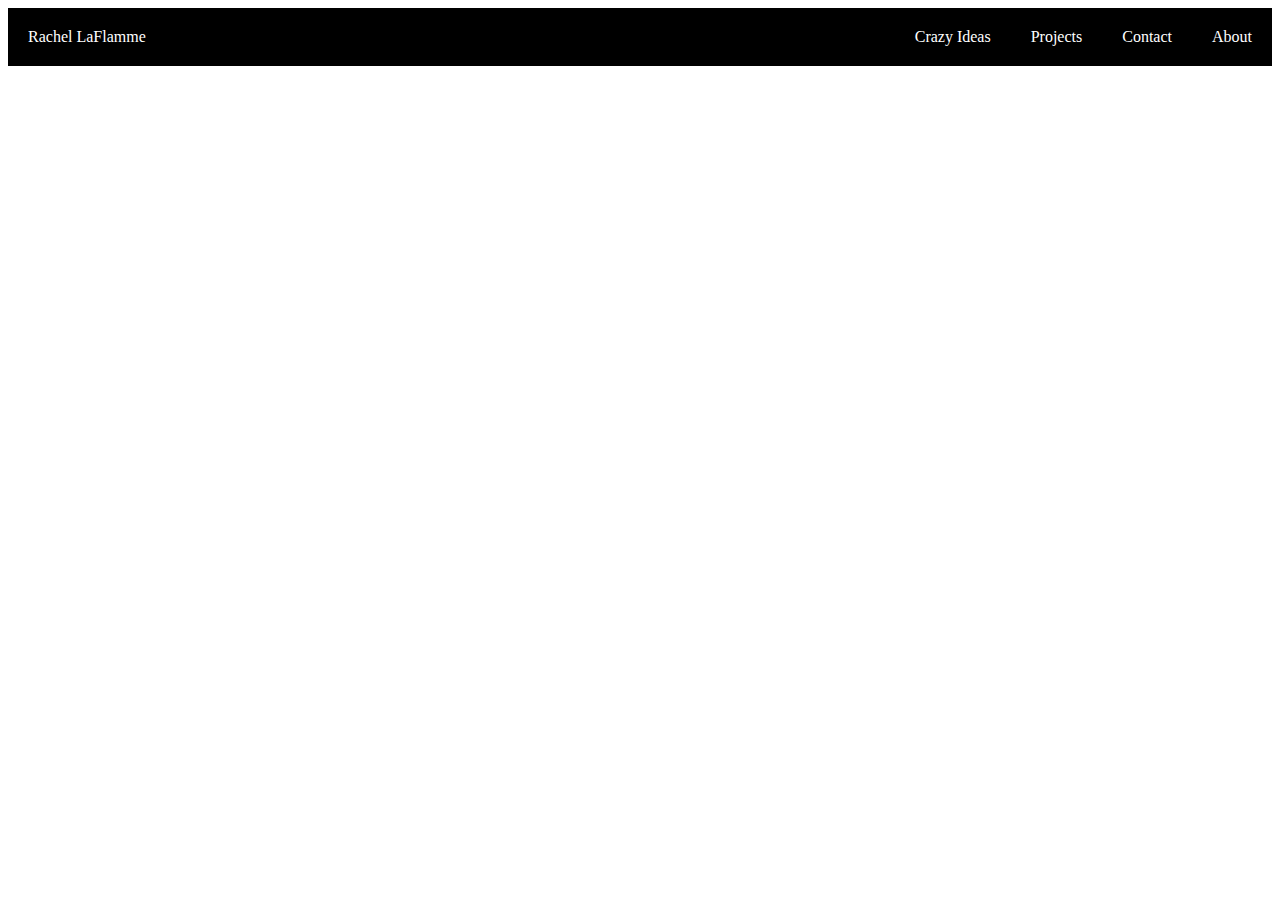
==== index.html @ 52c3ea06 "Rename to index" ====
<!DOCTYPE html>
<html>
<head>
<style>

ul {
  list-style-type: none;
  margin: 0;
  padding: 0;
  overflow: hidden;
  background-color: #000000;
  position: -webkit-sticky; /* Safari */
  position: sticky;
  top: 0;
  font-family: optima;
}	

li {
	float: right;
}

li a {
  display: block;
  color: white;
  text-orientation: center;
  padding: 20px 20px;
  text-decoration: none;
}

li a:hover {
  background-color: #555;
  color: white;
}
</style>
</head>

<body>

<!-- Navigation -->
<ul>
	<li style = "float: left"><a href="#home">Rachel LaFlamme</a></li>

	<li><a href="#about">About</a></li>
	<li><a href="#contact">Contact</a></li>
	<li><a href="#project">Projects</a></li>
	<li><a href="#crazyideas">Crazy Ideas</a></li>
</ul>




</body>
</html>
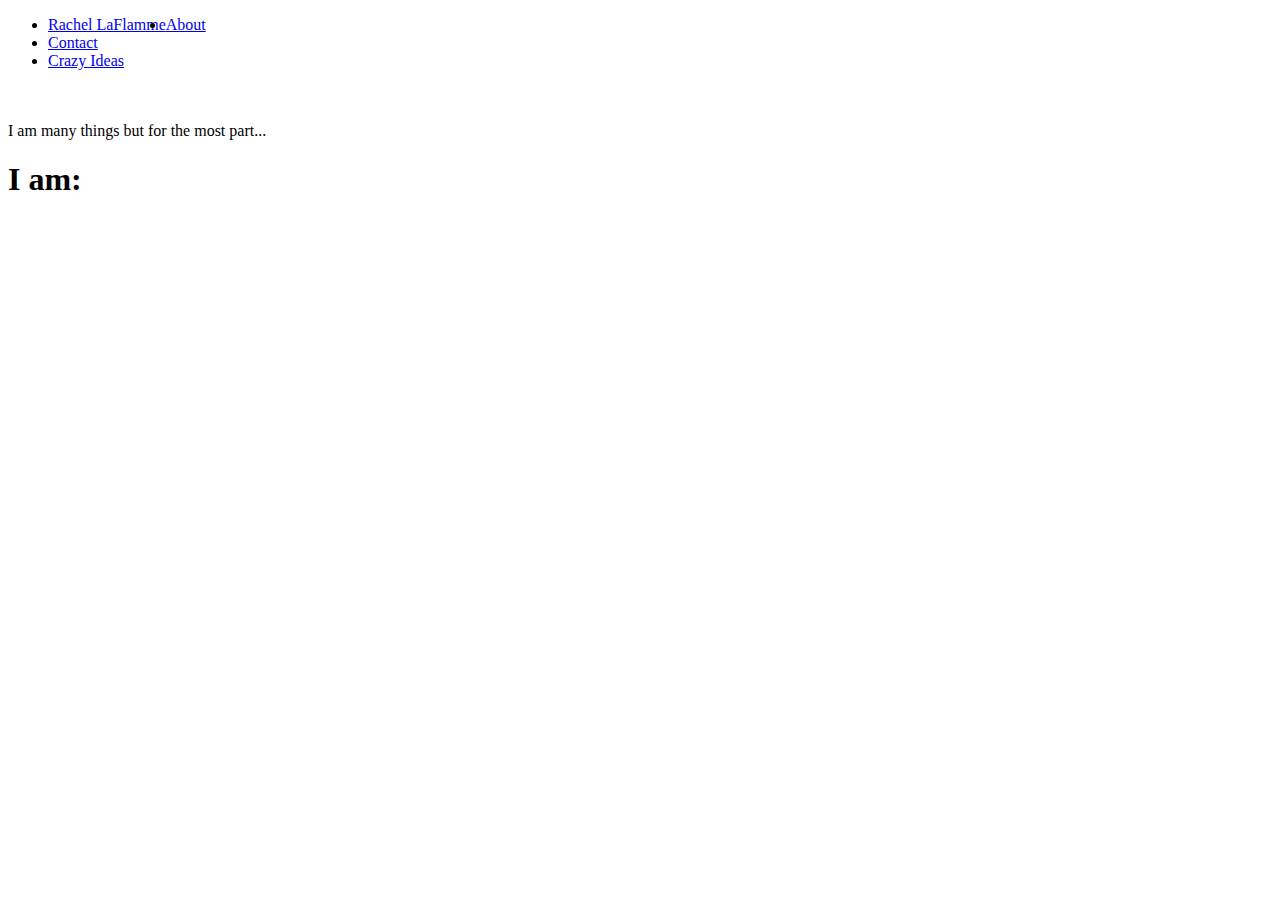
==== commit 830a51e4: "Rename personalwebsite_home.html to index.html" ====
--- a/index.html
+++ b/index.html
@@ -1,50 +1,27 @@
 <!DOCTYPE html>
 <html>
 <head>
-<style>
-
-ul {
-  list-style-type: none;
-  margin: 0;
-  padding: 0;
-  overflow: hidden;
-  background-color: #000000;
-  position: -webkit-sticky; /* Safari */
-  position: sticky;
-  top: 0;
-  font-family: optima;
-}	
-
-li {
-	float: right;
-}
-
-li a {
-  display: block;
-  color: white;
-  text-orientation: center;
-  padding: 20px 20px;
-  text-decoration: none;
-}
-
-li a:hover {
-  background-color: #555;
-  color: white;
-}
-</style>
+  <title>Rachel LaFlamme's website</title>
+  <link href = "main.css" rel = "stylesheet"/>
+    
 </head>
 
 <body>
 
 <!-- Navigation -->
 <ul>
-	<li style = "float: left"><a href="#home">Rachel LaFlamme</a></li>
+	<li style = "float: left"><a href="personalwebsite_home.html">Rachel LaFlamme</a></li>
 
 	<li><a href="#about">About</a></li>
 	<li><a href="#contact">Contact</a></li>
-	<li><a href="#project">Projects</a></li>
-	<li><a href="#crazyideas">Crazy Ideas</a></li>
+	<li><a href="personalwebsite_crazyideas.html">Crazy Ideas</a></li>
 </ul>
+
+<p id = "intro" class = "tab"><br>
+<br>
+I am many things but for the most part...</p>
+<h1>I am:</h1>
+
 
 
 
